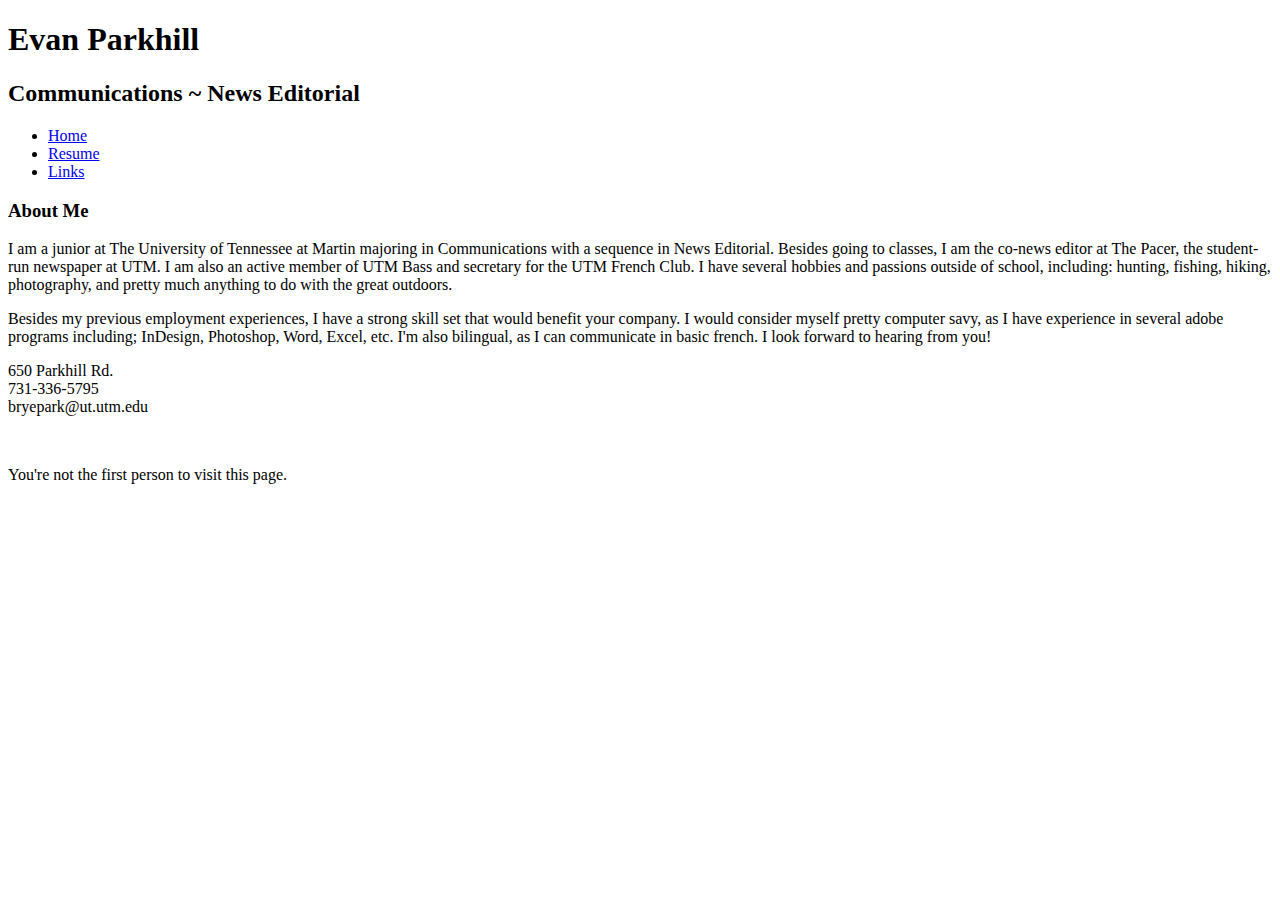
==== index.html @ bfa44268 "Add files via upload" ====
<!doctype html> 

<html>

		<head>
			<title>Evan Parkhill Lesson 1 </title>	<link href="css/mystyles.css" rel= "stylesheet">
		<meta name="description" content="I am practicing my HTML skills. This site was developed for COMM 323.">
		<meta name="author" content="Evan Parkhill">

		</head>



		<body>
		<header>
		<h1> Evan Parkhill </h1>
		<h2> Communications ~ News Editorial </h2>
		</header>
		<nav>
		<ul>
		<li><a href="index.html">Home</a></li>
		<li><a href="resume.html">Resume</a></li>
		<li><a href="links.html">Links</a></li>
		</ul>	
		</nav>
		<main>	
		<h3> About Me </h3>
		<p> I am a junior at The University of Tennessee at Martin majoring in Communications with a sequence in News Editorial. Besides going to classes, I am the co-news editor at The Pacer, the student-run newspaper at UTM. I am also an active member of UTM Bass and secretary for the UTM French Club. I have several hobbies and passions outside of school, including: hunting, fishing, hiking, photography, and pretty much anything to do with the great outdoors. </p>
		<p> Besides my previous employment experiences, I have a strong skill set that would benefit your company. I would consider myself pretty computer savy, as I have experience in several adobe programs including; InDesign, Photoshop, Word, Excel, etc. I'm also bilingual, as I can communicate in basic french. I look forward to hearing from you!
		  </main>
		  <footer>
		<p> 650 Parkhill Rd. <br>731-336-5795 <br> bryepark@ut.utm.edu </p>
		<p><a href="http://www.hitwebcounter.com" target="_blank">
<img src="http://hitwebcounter.com/counter/counter.php?page=7143885&style=0025&nbdigits=4&type=page&initCount=0" title="" Alt=""   border="0" >
</a>                                        <br/>
                                        <!-- hitwebcounter.com --><a href="http://www.hitwebcounter.com" title="" 
                                        target="_blank" style="font-family: ; 
                                        font-size: px; color: #; text-decoration:  ;">                                        
                                        </a></p>
		<p> You're not the first person to visit this page. </p>       
		</footer>
		
		<!-- hitwebcounter Code START -->
   
                                    
                  
		</body>



</html>
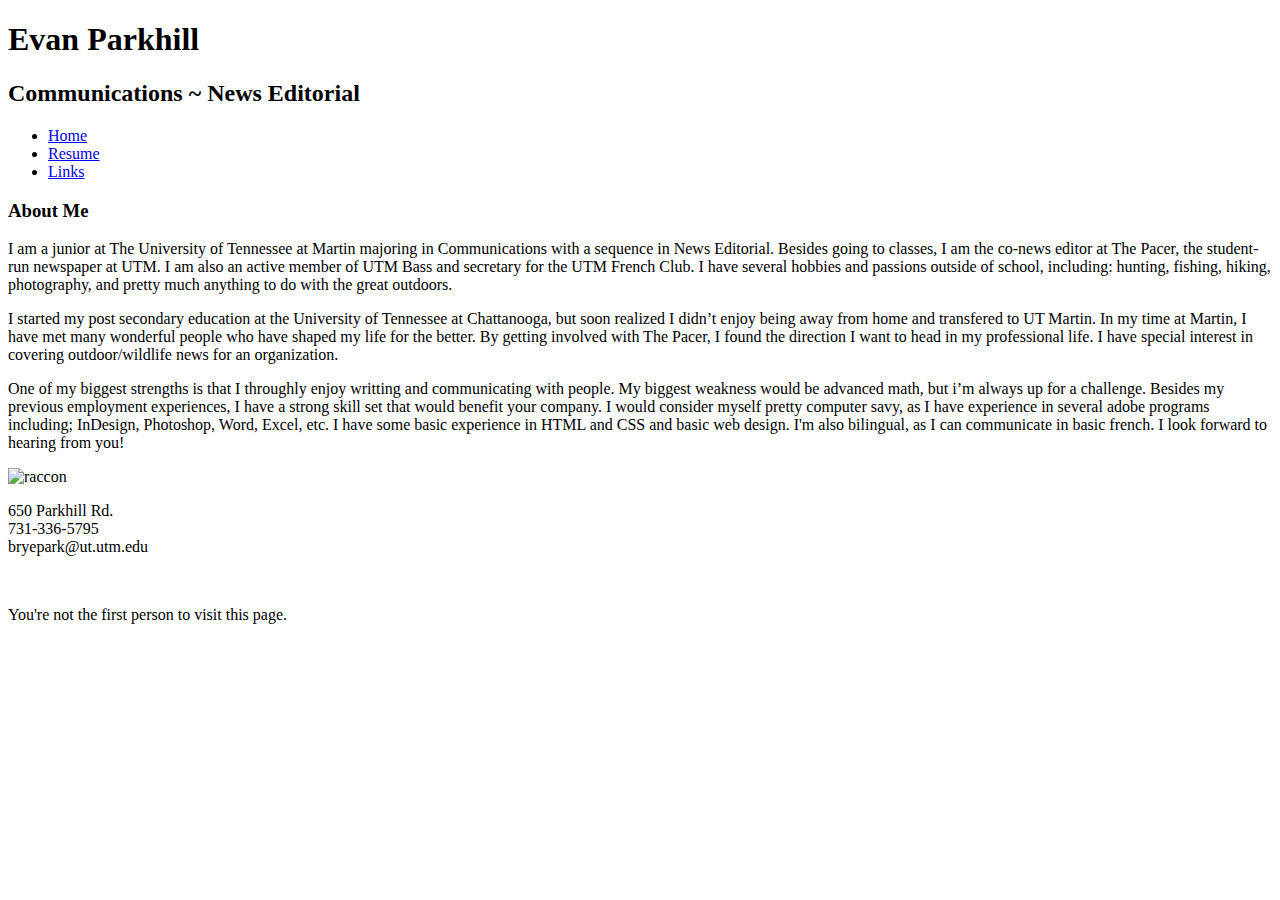
==== commit 2016e845: "Add files via upload" ====
--- a/index.html
+++ b/index.html
@@ -3,7 +3,7 @@
 <html>
 
 		<head>
-			<title>Evan Parkhill Lesson 1 </title>	<link href="css/mystyles.css" rel= "stylesheet">
+			<title>Evan Parkhill Home Page </title>	<link href="css/mystyles.css" rel= "stylesheet">
 		<meta name="description" content="I am practicing my HTML skills. This site was developed for COMM 323.">
 		<meta name="author" content="Evan Parkhill">
 
@@ -26,7 +26,11 @@
 		<main>	
 		<h3> About Me </h3>
 		<p> I am a junior at The University of Tennessee at Martin majoring in Communications with a sequence in News Editorial. Besides going to classes, I am the co-news editor at The Pacer, the student-run newspaper at UTM. I am also an active member of UTM Bass and secretary for the UTM French Club. I have several hobbies and passions outside of school, including: hunting, fishing, hiking, photography, and pretty much anything to do with the great outdoors. </p>
-		<p> Besides my previous employment experiences, I have a strong skill set that would benefit your company. I would consider myself pretty computer savy, as I have experience in several adobe programs including; InDesign, Photoshop, Word, Excel, etc. I'm also bilingual, as I can communicate in basic french. I look forward to hearing from you!
+		<p>  
+I started my post secondary education at the University of Tennessee at Chattanooga, but soon realized I didn’t enjoy being away from home and transfered to UT Martin. In my time at Martin, I have met many wonderful people who have shaped my life for the better. By getting involved with The Pacer, I found the direction I want to head in my professional life. I have special interest in covering outdoor/wildlife news for an organization.
+</p>
+		<p> One of my biggest strengths is that I throughly enjoy writting and communicating with people. My biggest weakness would be advanced math, but i’m always up for a challenge. Besides my previous employment experiences, I have a strong skill set that would benefit your company. I would consider myself pretty computer savy, as I have experience in several adobe programs including; InDesign, Photoshop, Word, Excel, etc.  I have some basic experience in HTML and CSS and basic web design. I'm also bilingual, as I can communicate in basic french. I look forward to hearing from you! </p>
+		<img src="raccon-wt.jpg" alt="raccon" height="42" width="42">
 		  </main>
 		  <footer>
 		<p> 650 Parkhill Rd. <br>731-336-5795 <br> bryepark@ut.utm.edu </p>
